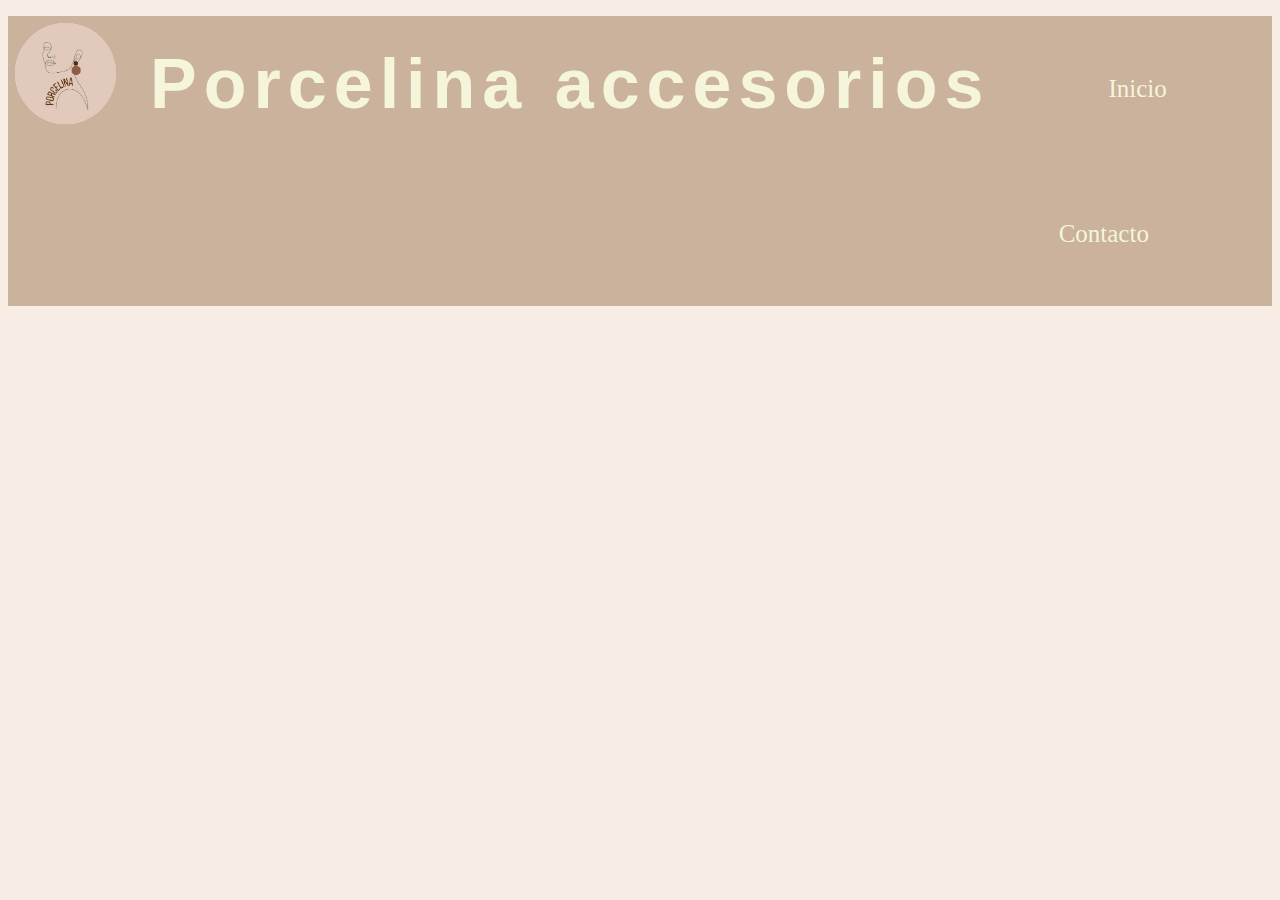
==== index.html @ b0bd3946 "Primeros cambios" ====
<!DOCTYPE html>
<html lang="es">
<head>
    <meta charset="UTF-8">
    <meta name="viewport" content="width=device-width, initial-scale=1.0">
    <title>Porcelina accesorios</title>
    <link rel="stylesheet" href= "estilos.css">
</head>
<body>
    <div class="Titulo">
        <nav>
            <img id= "logo" src="Porcelina.png" alt="Logo">
          <h1> Porcelina accesorios</h1>
        
            <ul>
              <li><a href="index.html">Inicio</a></li>
              <li><a href="Contacto.html">Contacto</a></li>
            </ul>
        </nav>
    </div>
</body>
</html>
---- estilos.css ----
body{
    background-color: #f7ede4;
}
#logo{
    float: left;
    border-radius: 70px;
    width: 8%;
    margin: 6.5px
}
h1{
    font-family: 'Franklin Gothic Medium', 'Arial Narrow', Arial, sans-serif;
    letter-spacing: 7px;
    color: beige;
    font-size: 70px;
    float: left;
    margin: 28px
    

    
}
nav{
    background-color: #cab29c;
    text-decoration: none;
	}
		nav ul {
            color: beige;
			margin-left: 76%;
			padding: 0;
			list-style: none;
	
		}
		
			nav ul li {
				display: inline-block;
				line-height: 85px;
			}
				
				nav ul li a {
					display: inline-block;
					padding: 30px;
					text-decoration: none;
                    color: beige;
                    font-size: 25px;
                    margin-left: 60px;
				}
				
					nav ul li a:hover {
						background: #a38e7b;
                        color: beige;
					}
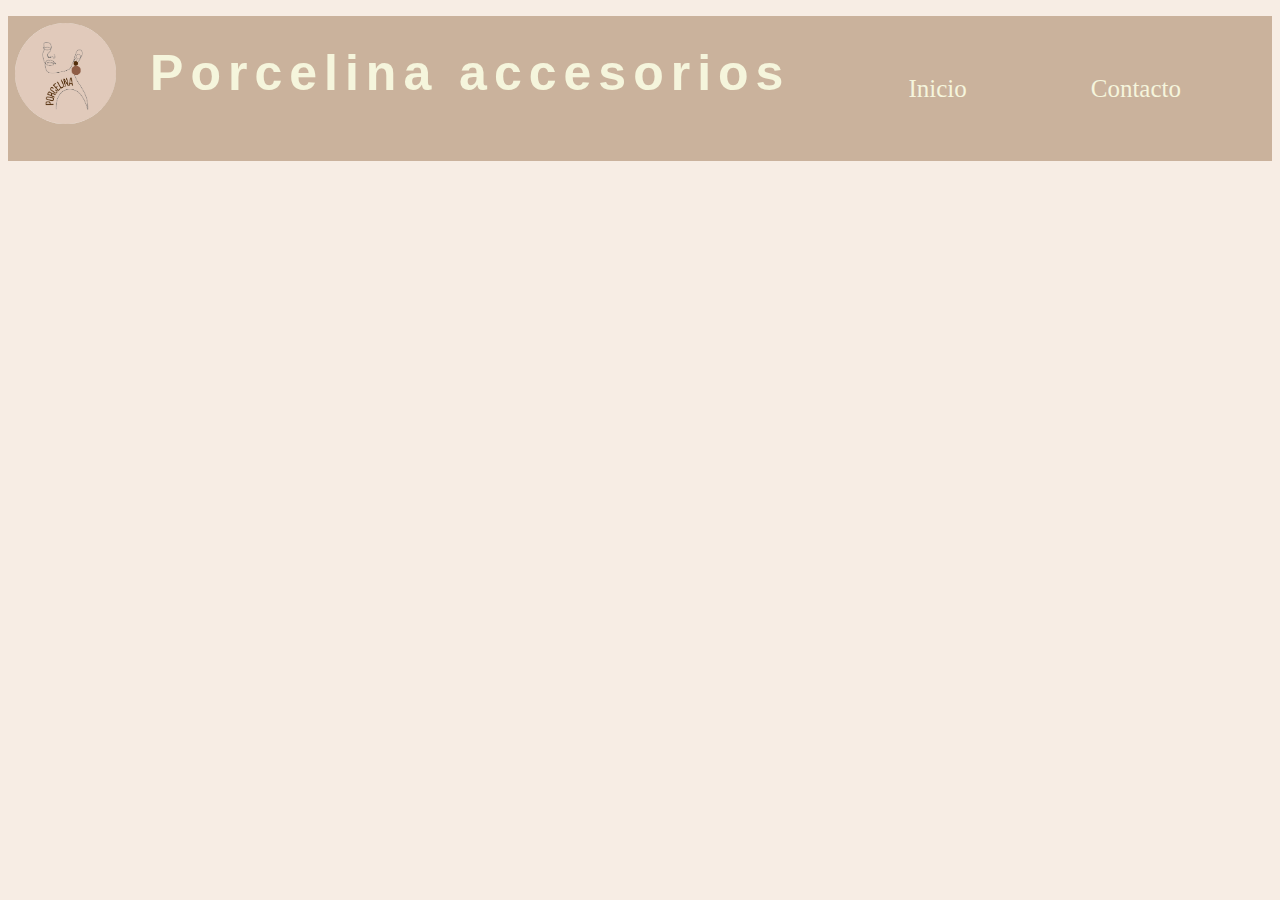
==== commit 5f0e3824: "Update index.html" ====
--- a/index.html
+++ b/index.html
@@ -14,7 +14,7 @@
         
             <ul>
               <li><a href="index.html">Inicio</a></li>
-              <li><a href="Contacto.html">Contacto</a></li>
+              <li><a href="redirect.html">Contacto</a></li>
             </ul>
         </nav>
     </div>
--- a/estilos.css
+++ b/estilos.css
@@ -11,7 +11,7 @@
     font-family: 'Franklin Gothic Medium', 'Arial Narrow', Arial, sans-serif;
     letter-spacing: 7px;
     color: beige;
-    font-size: 70px;
+    font-size: 50px;
     float: left;
     margin: 28px
     
@@ -24,7 +24,7 @@
 	}
 		nav ul {
             color: beige;
-			margin-left: 76%;
+			margin-left: 50%;
 			padding: 0;
 			list-style: none;
 	
